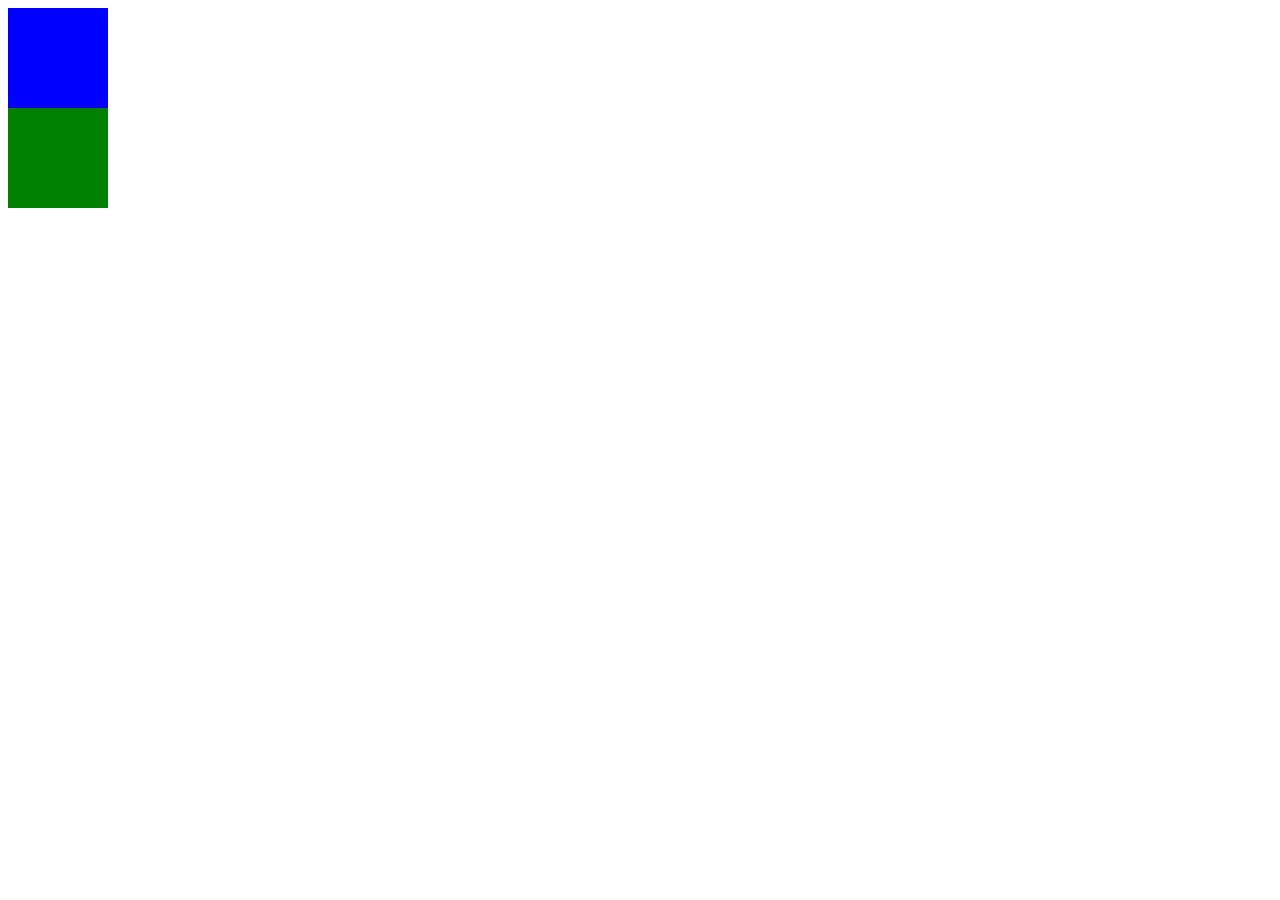
==== web/css_study.html @ 1ead358e "简单的注册表单实现" ====
<!DOCTYPE html>
<html lang="en">
<head>
    <meta charset="UTF-8">
    <title>CSS与DIV讲解</title>
    <!--
        外部或外联CSS样式表
        rel="stylesheet" ：必须添加此属性作为CSS文件标识
    -->
    <link rel="stylesheet" href="css/css_study.css"/>
    <!--内部的CSS样式
        CSS样式可以层叠使用
        元素选择器：标签名称：{}
        ID选择器 ： #id名称{}
        类选择器：.class名称{}
        class选择器与ID选择器的区别
        1、语法区别
        id对应CSS使用的样式是#
        class对应使用的样式是.
        2、使用次数的区别
        id只能被一个元素使用,唯一的 (类似于身份证)
        class类标记可以被多个元素重复使用 （衣服）
        3、语法与使用不同
        可以根据ID获取到唯一的一个元素。元素中内容，进行操作
    -->
    <style>
        div{
            width: 100px;
        }

        #div1{
            width: 100px;
            height: 100px;
            background: yellow;
            display: none;
            float: left;
        }
        #div2{
            width: 100px;
            height: 100px;
            background: blue;


        }
        #div3{
            width: 100px;
            height: 100px;
            background: green;


        }
        .drink{
            background: yellow;
        }
    </style>
</head>
<body>
    <!--
    style="" ：直接写在元素或标签内部的，称为内联css样式
    div为块级元素，所以不设置宽度的时候，默认占的是100%
    高度是内容的高度，div默认的内边距

    -->
    <!--<div id="div1" style="background: red">女装鞋包</div>

    <div id="div2" class="drink">酒类</div>

    <div id="div3" class="drink">饮料</div>

    <div id="div4" class="drink">数码产品</div>-->


    <!--
        浮动float:
        通常有左浮动、右浮动两种
        块级元素设定浮动之后，会同时拥有行内元素和块级元素的特性，最明显的不同就是
        它不再默认宽度为100%。
        若是行内元素，使用浮动可以设置宽高或者内外边距margin，padding
        相当于将display属性设定为inline-block。
        浮动的停止条件:直到它的外边缘碰到包含框或另一个浮动框的边框为止
        display:none 隐藏一个元素
    -->
    <div id="div1"></div>
    <div id="div2"></div>
    <div id="div3"></div>
</body>
</html>
---- web/css/css_study.css ----
div{
    height: 100px;
    background: green;
}
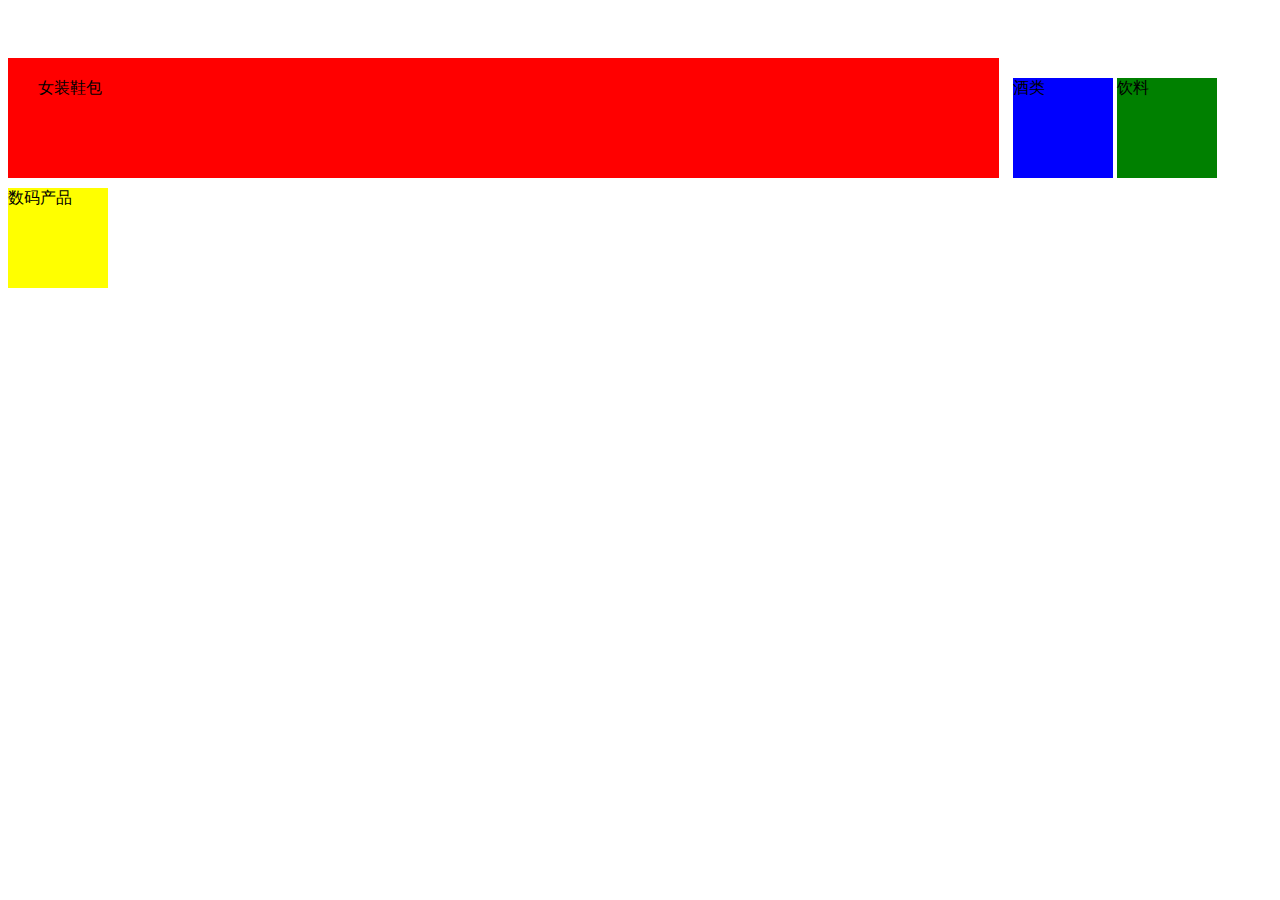
==== commit 12203688: "商城首页静态界面编写" ====
--- a/web/css_study.html
+++ b/web/css_study.html
@@ -28,25 +28,45 @@
             width: 100px;
         }
 
-        #div1{
-            width: 100px;
+       /* #div1{
+            width: 961px;
             height: 100px;
             background: yellow;
-            display: none;
             float: left;
         }
         #div2{
             width: 100px;
             height: 100px;
             background: blue;
-
+            float: left;
 
         }
         #div3{
             width: 100px;
             height: 100px;
             background: green;
+            float: left;
 
+        }
+        */
+        #div1{
+            width: 961px;
+            height: 100px;
+            background: yellow;
+            display: inline-block;
+        }
+        #div2{
+            width: 100px;
+            height: 100px;
+            background: blue;
+            display: inline-block;
+
+        }
+        #div3{
+            width: 100px;
+            height: 100px;
+            background: green;
+            display: inline-block;
 
         }
         .drink{
@@ -59,15 +79,16 @@
     style="" ：直接写在元素或标签内部的，称为内联css样式
     div为块级元素，所以不设置宽度的时候，默认占的是100%
     高度是内容的高度，div默认的内边距
-
+    盒子模型的内边距：padding 默认从0,0坐标开始左上角。默认的坐标方位为左、上、右、下
+    若元素从默认开始位置时，调整右与下的内边距并不能影响内容相对于元素的位置
     -->
-    <!--<div id="div1" style="background: red">女装鞋包</div>
+    <div id="div1" style="background: red;padding-top: 20px;padding-left: 30px;margin-top:50px;margin-right: 10px;margin-bottom: 10px;">女装鞋包</div>
 
     <div id="div2" class="drink">酒类</div>
 
     <div id="div3" class="drink">饮料</div>
 
-    <div id="div4" class="drink">数码产品</div>-->
+    <div id="div4" class="drink">数码产品</div>
 
 
     <!--
@@ -79,9 +100,13 @@
         相当于将display属性设定为inline-block。
         浮动的停止条件:直到它的外边缘碰到包含框或另一个浮动框的边框为止
         display:none 隐藏一个元素
+        display:inline-block 设定元素为行块级元素，同时具备行与块元素的属性
+        display:block 设定成块级元素
+        display:inline 设定成行内元素
     -->
-    <div id="div1"></div>
+    <!--<div id="div1"></div>
     <div id="div2"></div>
-    <div id="div3"></div>
+    <div id="div3"></div>-->
+
 </body>
 </html>